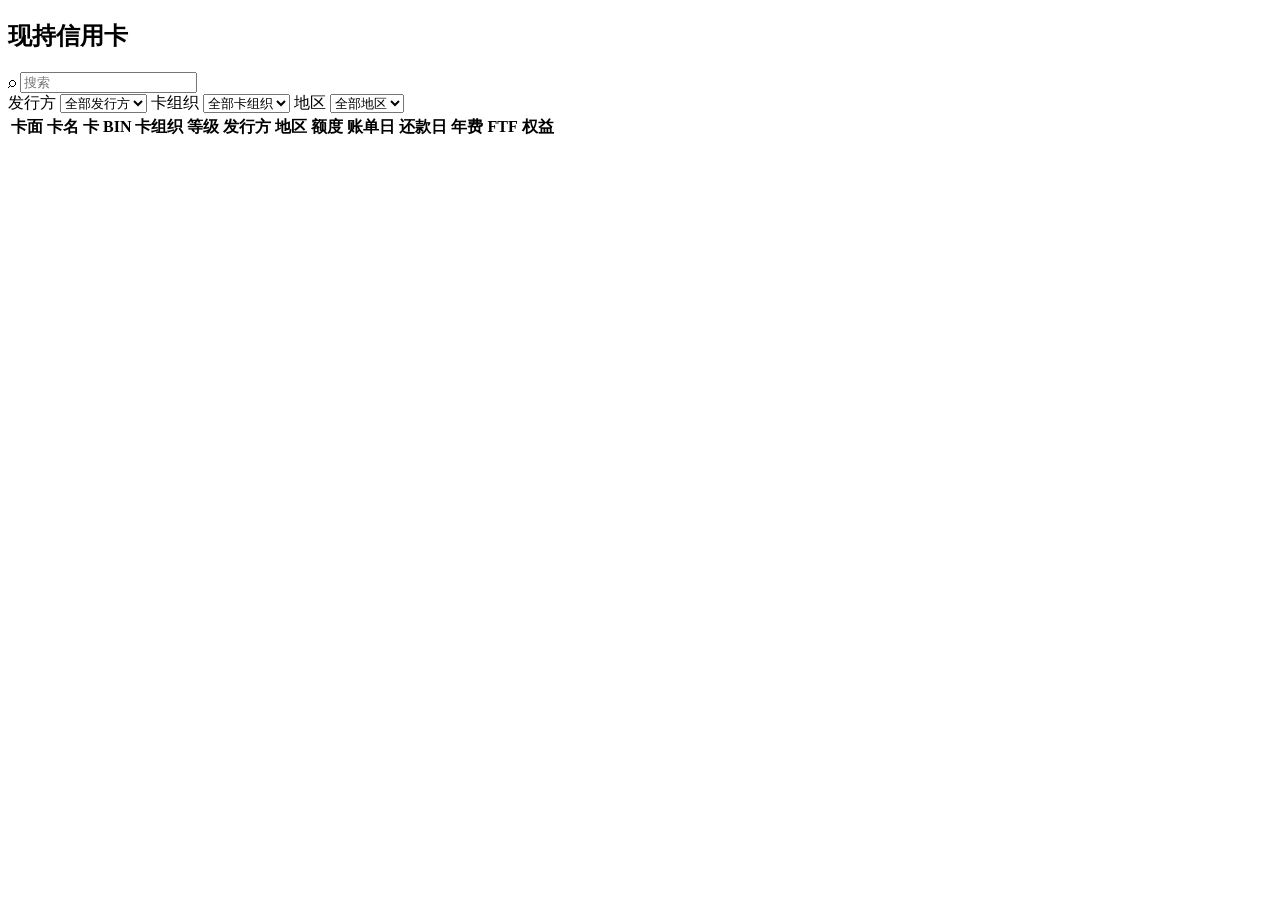
==== html/credit.html @ dbeb8b5f "first commit" ====
﻿<!doctype html>
<html lang="zh-CN">
  <head>
    <meta charset="UTF-8" />
    <meta
      name="viewport"
      content="width=device-width, initial-scale=1.0, maximum-scale=1.0, user-scalable=no"
    />
    <title>现持信用卡</title>
    <link rel="icon" href="assets/favicon.svg" type="image/svg+xml" />
    <link rel="stylesheet" href="css/common.css" />
    <link rel="stylesheet" href="css/credit.css" />
  </head>

  <body data-page="credit">
    <div id="siteNav"></div>
    <header class="site-header">
      <section class="hero" id="top">
        <div>
          <h1>现持信用卡</h1>
        </div>
        <div class="stats" id="stats" aria-label="总授信"></div>
      </section>
    </header>

    <main class="layout">
      <section class="search-row" aria-label="搜索">
        <label class="search-box" for="tableSearchInput">
          <span aria-hidden="true">⌕</span>
          <input
            id="tableSearchInput"
            type="search"
            placeholder="搜索"
            autocomplete="off"
          />
        </label>
      </section>

      <section class="filter-row credit-filter-row" aria-label="筛选">
        <label class="select-wrap" for="creditIssuerFilter">
          <span>发行方</span>
          <select id="creditIssuerFilter">
            <option value="all">全部发行方</option>
          </select>
        </label>
        <label class="select-wrap" for="creditOrganizationFilter">
          <span>卡组织</span>
          <select id="creditOrganizationFilter">
            <option value="all">全部卡组织</option>
          </select>
        </label>
        <label class="select-wrap" for="creditRegionFilter">
          <span>地区</span>
          <select id="creditRegionFilter">
            <option value="all">全部地区</option>
          </select>
        </label>
      </section>

      <div class="table-wrap">
        <table class="credit">
          <thead>
            <tr>
              <th>卡面</th>
              <th>卡名</th>
              <th>卡 BIN</th>
              <th>卡组织</th>
              <th>等级</th>
              <th>发行方</th>
              <th>地区</th>
              <th>额度</th>
              <th>账单日</th>
              <th>还款日</th>
              <th>年费</th>
              <th>FTF</th>
              <th>权益</th>
            </tr>
          </thead>
          <tbody id="creditTableBody"></tbody>
        </table>
      </div>
    </main>

    <template id="creditRowTemplate">
      <tr>
        <td class="card-image-cell">
          <img alt="" loading="lazy" />
        </td>
        <td class="card-name-cell"></td>
        <td class="card-bin-cell"></td>
        <td class="card-organization-cell"></td>
        <td class="card-tier-cell"></td>
        <td class="card-issuer-cell"></td>
        <td class="card-region-cell"></td>
        <td class="card-limit-cell"></td>
        <td class="card-billing-day-cell"></td>
        <td class="card-due-day-cell"></td>
        <td class="card-annual-fee-cell"></td>
        <td class="card-ftf-cell"></td>
        <td class="card-benefit-cell"></td>
      </tr>
    </template>

    <div class="image-lightbox" id="imageLightbox" hidden>
      <button
        class="image-lightbox-backdrop"
        type="button"
        data-close-lightbox
        aria-label="关闭大图"
      ></button>
      <button
        class="image-lightbox-close"
        type="button"
        data-close-lightbox
        aria-label="关闭大图"
      >
        ×
      </button>
      <img id="lightboxImage" alt="" />
    </div>

    <div id="siteFooter"></div>
    <script src="js/common.js"></script>
    <script src="js/currency.js"></script>
    <script src="js/batch.js"></script>
    <script src="js/credit.js"></script>
  </body>
</html>
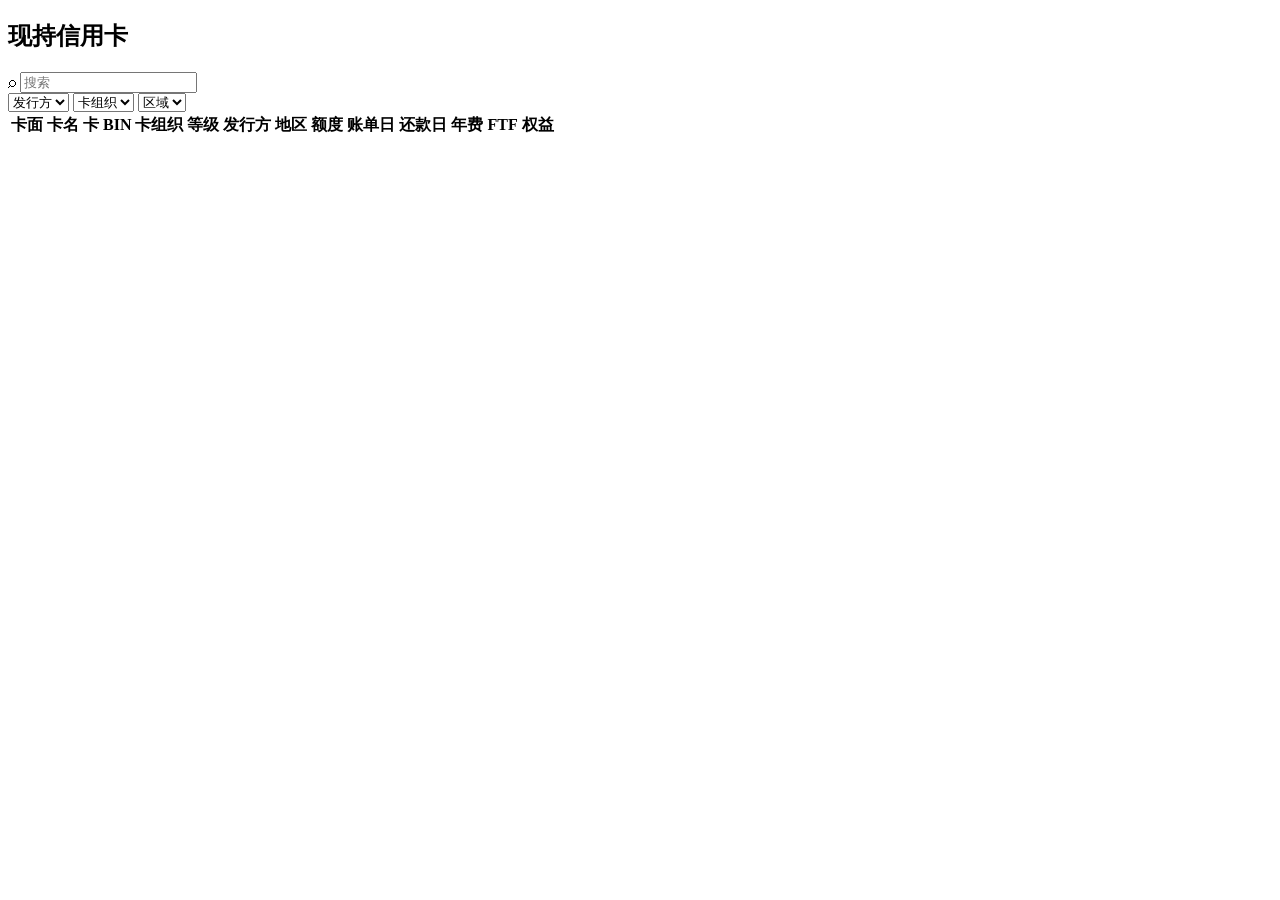
==== commit 3fdac2d1: "select-wrap" ====
--- a/html/credit.html
+++ b/html/credit.html
@@ -38,24 +38,22 @@
 
       <section class="filter-row credit-filter-row" aria-label="筛选">
         <label class="select-wrap" for="creditIssuerFilter">
-          <span>发行方</span>
           <select id="creditIssuerFilter">
-            <option value="all">全部发行方</option>
+            <option value="all">发行方</option>
           </select>
         </label>
         <label class="select-wrap" for="creditOrganizationFilter">
-          <span>卡组织</span>
           <select id="creditOrganizationFilter">
-            <option value="all">全部卡组织</option>
+            <option value="all">卡组织</option>
           </select>
         </label>
         <label class="select-wrap" for="creditRegionFilter">
-          <span>地区</span>
           <select id="creditRegionFilter">
-            <option value="all">全部地区</option>
+            <option value="all">区域</option>
           </select>
         </label>
       </section>
+      <div class="active-filters" id="activeFilters"></div>
 
       <div class="table-wrap">
         <table class="credit">
@@ -125,4 +123,4 @@
     <script src="js/batch.js"></script>
     <script src="js/credit.js"></script>
   </body>
-</html>
+</html>
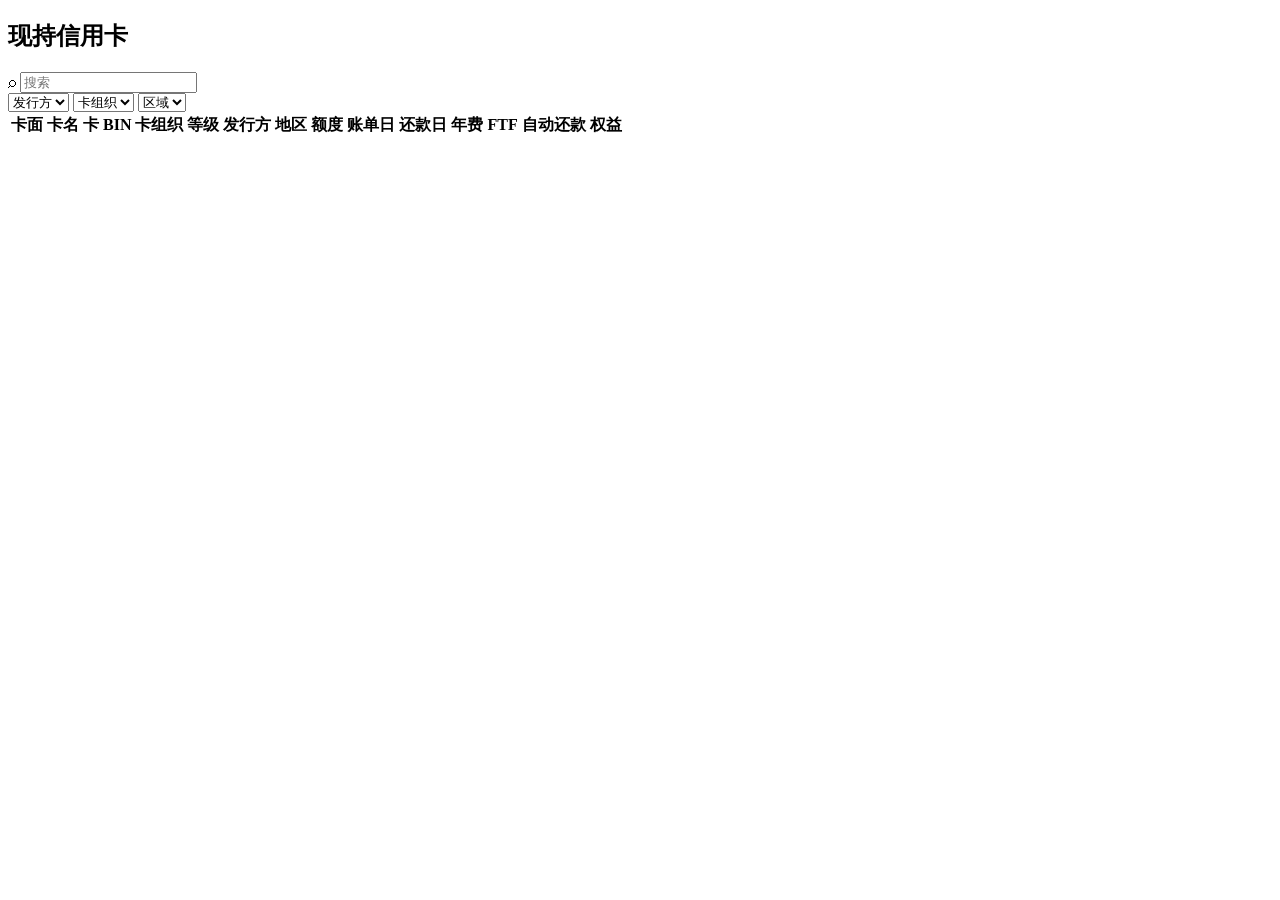
==== commit ef59646c: "auto_repay" ====
--- a/html/credit.html
+++ b/html/credit.html
@@ -71,6 +71,7 @@
               <th>还款日</th>
               <th>年费</th>
               <th>FTF</th>
+              <th>自动还款</th>
               <th>权益</th>
             </tr>
           </thead>
@@ -95,6 +96,7 @@
         <td class="card-due-day-cell"></td>
         <td class="card-annual-fee-cell"></td>
         <td class="card-ftf-cell"></td>
+        <td class="card-auto-repay-cell"></td>
         <td class="card-benefit-cell"></td>
       </tr>
     </template>
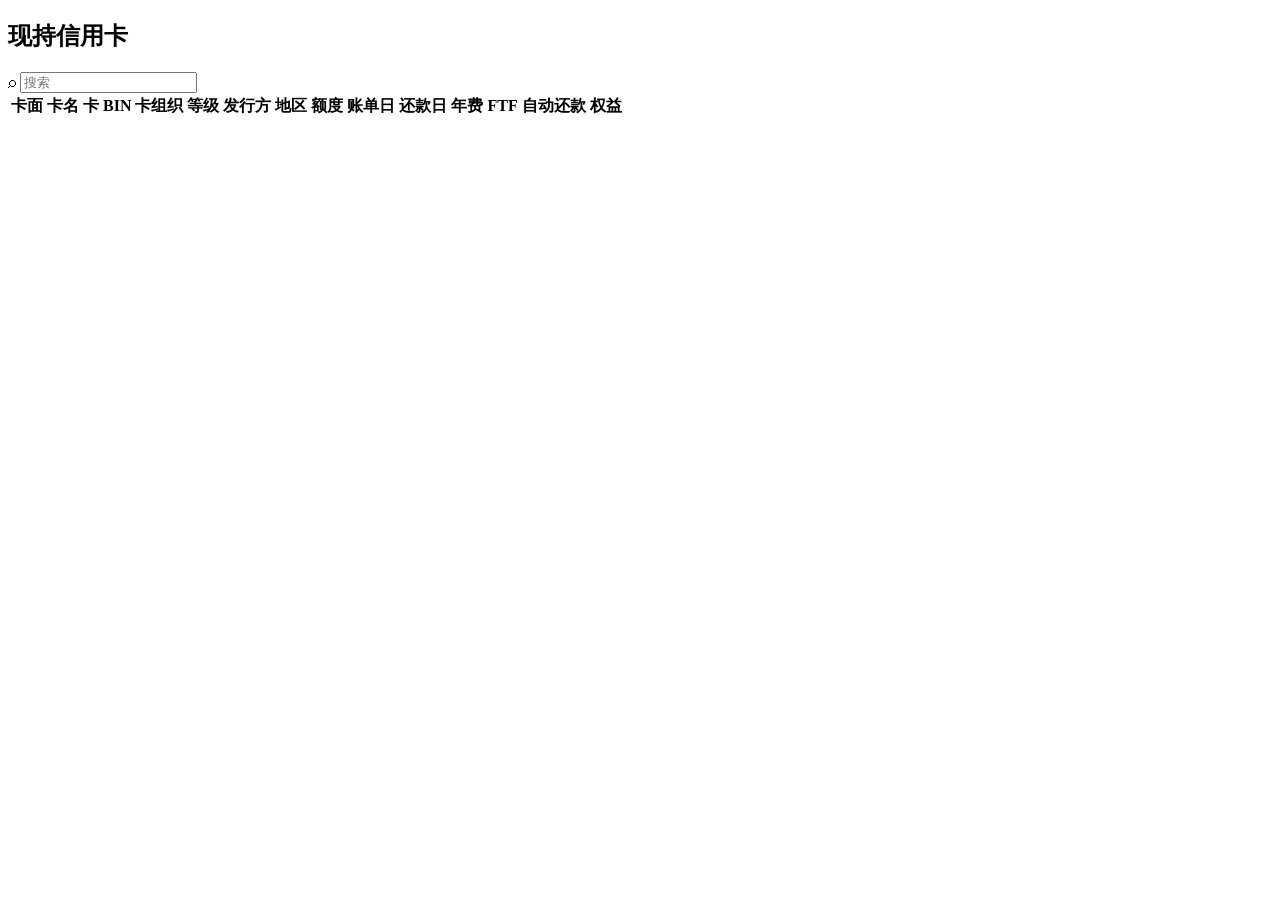
==== commit 8732bb5b: "docs and credit card" ====
--- a/html/credit.html
+++ b/html/credit.html
@@ -36,7 +36,7 @@
         </label>
       </section>
 
-      <section class="filter-row credit-filter-row" aria-label="筛选">
+      <!-- <section class="filter-row credit-filter-row" aria-label="筛选">
         <label class="select-wrap" for="creditIssuerFilter">
           <select id="creditIssuerFilter">
             <option value="all">发行方</option>
@@ -52,7 +52,8 @@
             <option value="all">区域</option>
           </select>
         </label>
-      </section>
+      </section> -->
+
       <div class="active-filters" id="activeFilters"></div>
 
       <div class="table-wrap">
